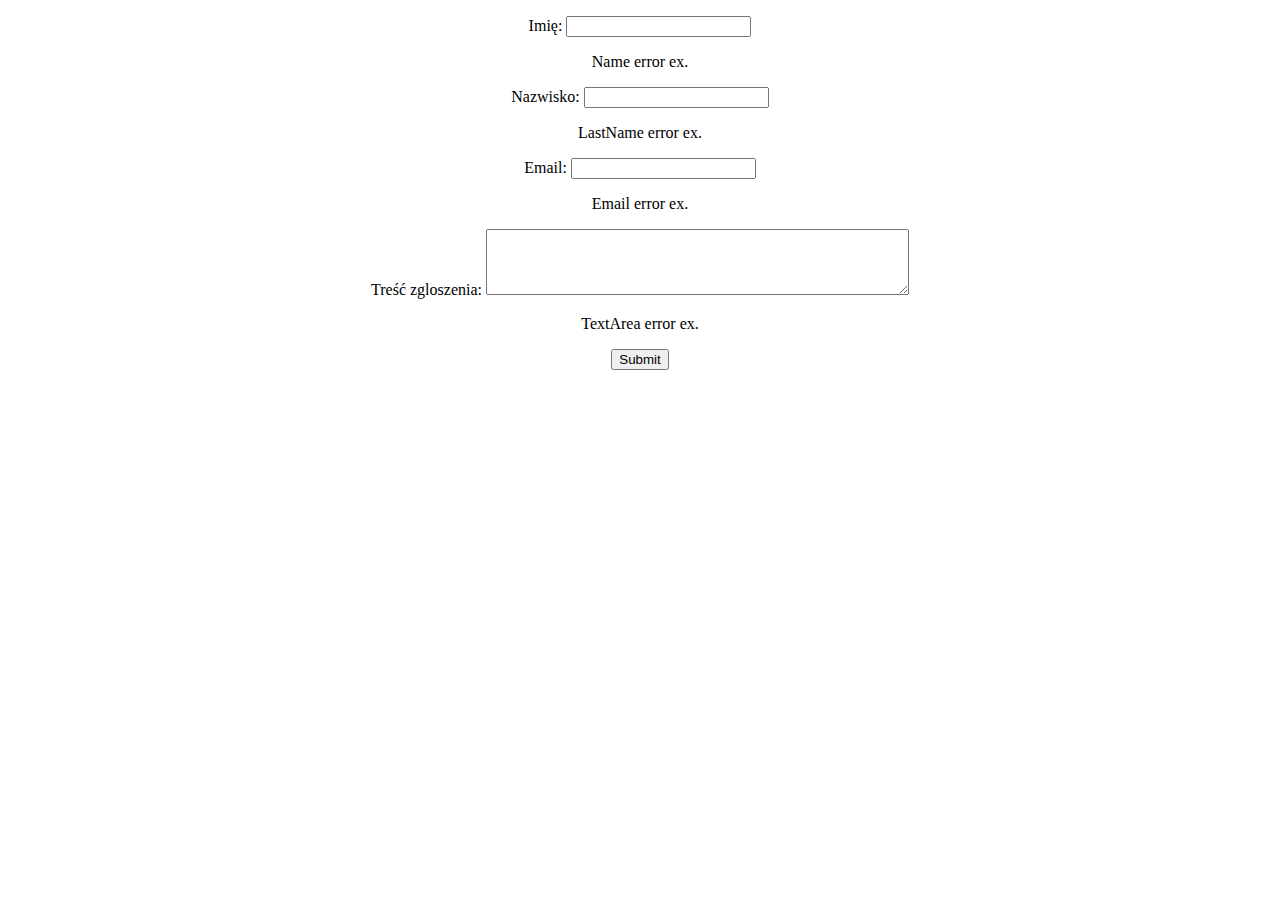
==== src/main/resources/templates/contact.html @ 70148c9d "add ContactPerson class, contact.html, result.html and validation fields" ====
<!DOCTYPE html>
<html lang="en" xmlns:th="http://thymeleaf.org">
<head>
    <meta charset="UTF-8">
    <title>Contact</title>
</head>
<body>
<center>
    <form action="#" th:action="@{contact}" th:object="${contactObject}" method="post">
        <p>Imię: <input type="text" th:field="*{conName}"></p>
            <span th:if="${#fields.hasErrors('conName')}" th:errors="*{conName}">Name error ex.</span>

        <p>Nazwisko: <input type="text" th:field="*{conLastname}"></p>
            <span th:if="${#fields.hasErrors('conLastname')}" th:errors="*{conLastname}">LastName error ex.</span>

        <p>Email: <input type="text" th:field="*{conEmail}"></p>
            <span th:if="${#fields.hasErrors('conEmail')}" th:errors="*{conEmail}">Email error ex.</span>

        <p>Treść zgloszenia: <textarea rows="4" cols="50" th:field="*{conTextarea}"></textarea></p>
            <span th:if="${#fields.hasErrors('conTextarea')}" th:errors="*{conTextarea}">TextArea error ex.</span>

        <p><input type="submit" th:value="Wyślij"/>
    </form>
</center>
</body>
</html>
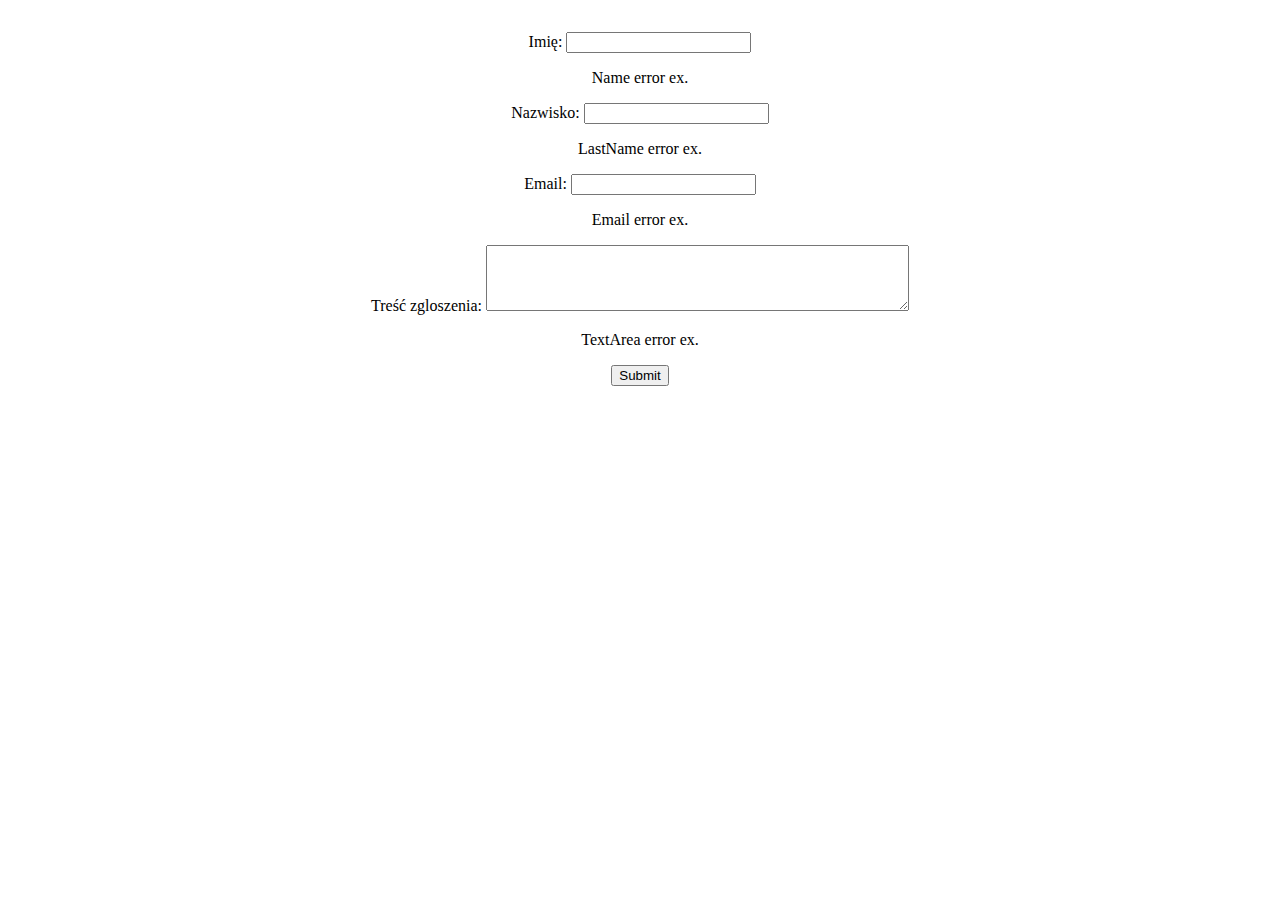
==== commit f16792c7: "add translation for ContactPerson and contact.html" ====
--- a/src/main/resources/templates/contact.html
+++ b/src/main/resources/templates/contact.html
@@ -1,11 +1,12 @@
 <!DOCTYPE html>
-<html lang="en" xmlns:th="http://thymeleaf.org">
+<html lang="pl" xmlns:th="http://thymeleaf.org">
 <head>
     <meta charset="UTF-8">
     <title>Contact</title>
 </head>
 <body>
 <center>
+    <h1><p th:text="#{welcome}"></pth:text></p></h1>
     <form action="#" th:action="@{contact}" th:object="${contactObject}" method="post">
         <p>Imię: <input type="text" th:field="*{conName}"></p>
             <span th:if="${#fields.hasErrors('conName')}" th:errors="*{conName}">Name error ex.</span>
